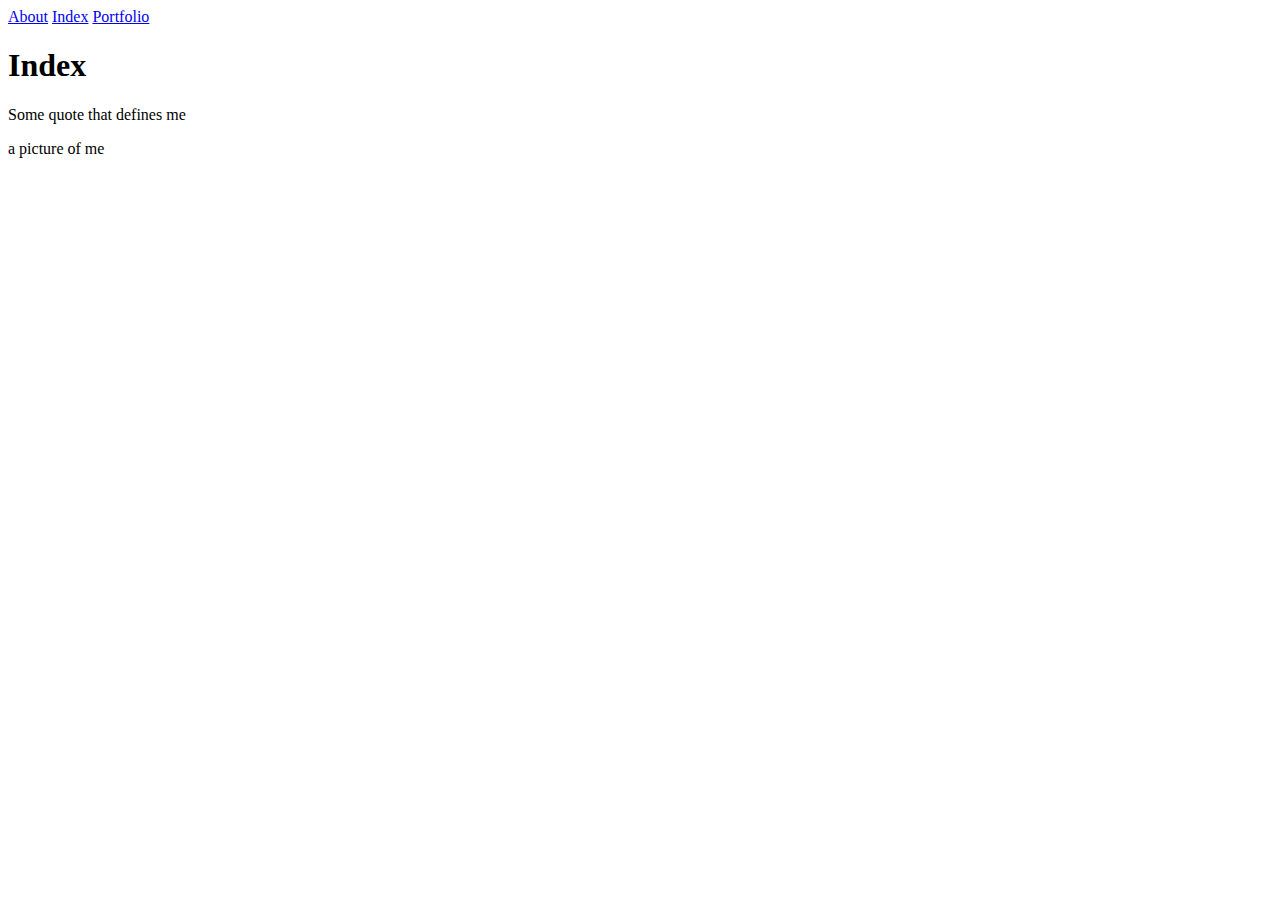
==== index.html @ bd951c8b "add some information to teach page" ====
<!DOCTYPE html>
<html lang="en">
<head>
    <meta charset="UTF-8">
    <meta name="viewport" content="width=device-width, initial-scale=1.0">
    <title>Index</title>
</head>
<body>
    <header> 
          <nav>
        <a href="./about.html"> About</a>
        <a href="./index.html"> Index</a>
        <a href="./portfolio.html"> Portfolio</a>
            </nav>
        </header>
    <h1>Index</h1>
    <section>
        <p>Some quote that defines me</p>
        <p> a picture of me</p>
    </section>
</body>
</html>
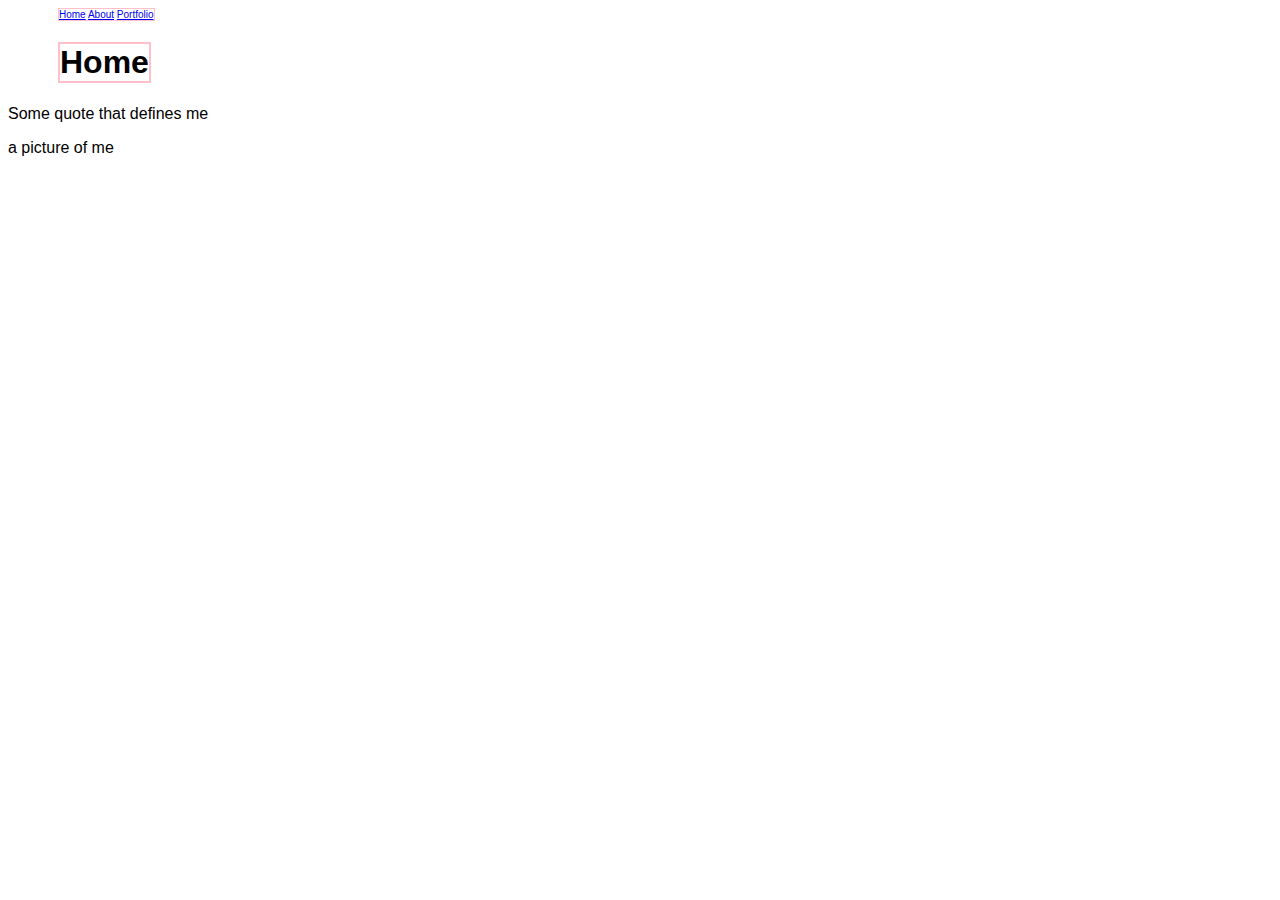
==== commit 1e287de2: "add new changes" ====
--- a/index.html
+++ b/index.html
@@ -3,17 +3,18 @@
 <head>
     <meta charset="UTF-8">
     <meta name="viewport" content="width=device-width, initial-scale=1.0">
-    <title>Index</title>
+    <title>Home</title>
+    <link rel="stylesheet" href="./style.css"
 </head>
 <body>
     <header> 
-          <nav>
+          <nav class="navbar">   
+        <a href="./index.html"> Home</a>
         <a href="./about.html"> About</a>
-        <a href="./index.html"> Index</a>
         <a href="./portfolio.html"> Portfolio</a>
             </nav>
         </header>
-    <h1>Index</h1>
+    <h1>Home</h1>
     <section>
         <p>Some quote that defines me</p>
         <p> a picture of me</p>
--- a/style.css
+++ b/style.css
@@ -0,0 +1,77 @@
+
+.container{ 
+    display:flex;
+    flex-direction:row;
+    justify-content: flex-start;
+   width:fit-content;
+   height: fit-content;
+}
+
+.project1{
+   height: 200px;
+   width: 350px;
+}
+
+.project2{
+    height:150px;
+    width: 300px;
+}   
+
+.project3{
+    height: 350px;
+    width: 250px;
+   
+}
+
+h3{
+    font-size:25px;
+}
+
+.project{
+    width:375px;
+    height:25px;
+    border: 2px solid pink;
+    padding: 10px;
+    margin: 10px;
+    text-align:center;
+}
+
+.description{
+    width:375px;
+    height:500px;
+    border: 1px solid pink;
+    padding: 10px;
+    margin: 10px;
+}
+
+h1{
+    height: fit-content;
+    border: 2px solid pink;
+    width:fit-content;
+    margin-left:50px;    
+    align-items:center;
+}
+
+h2{  height:30px;
+    width:fit-content;
+    border: 2px solid pink;
+    margin-left:50px;    
+    text-align: center;
+    align-items:center;}
+.navbar{
+    width:fit-content;
+    height:fit-content;
+    border: 1px solid pink;
+    align-items:center;
+    font-size: 10px;
+    margin-left:50px;
+}
+
+body{
+    font-family:Helvetica;
+    list-style-type: circle;
+}
+
+.list{
+    margin-left: 50px;
+}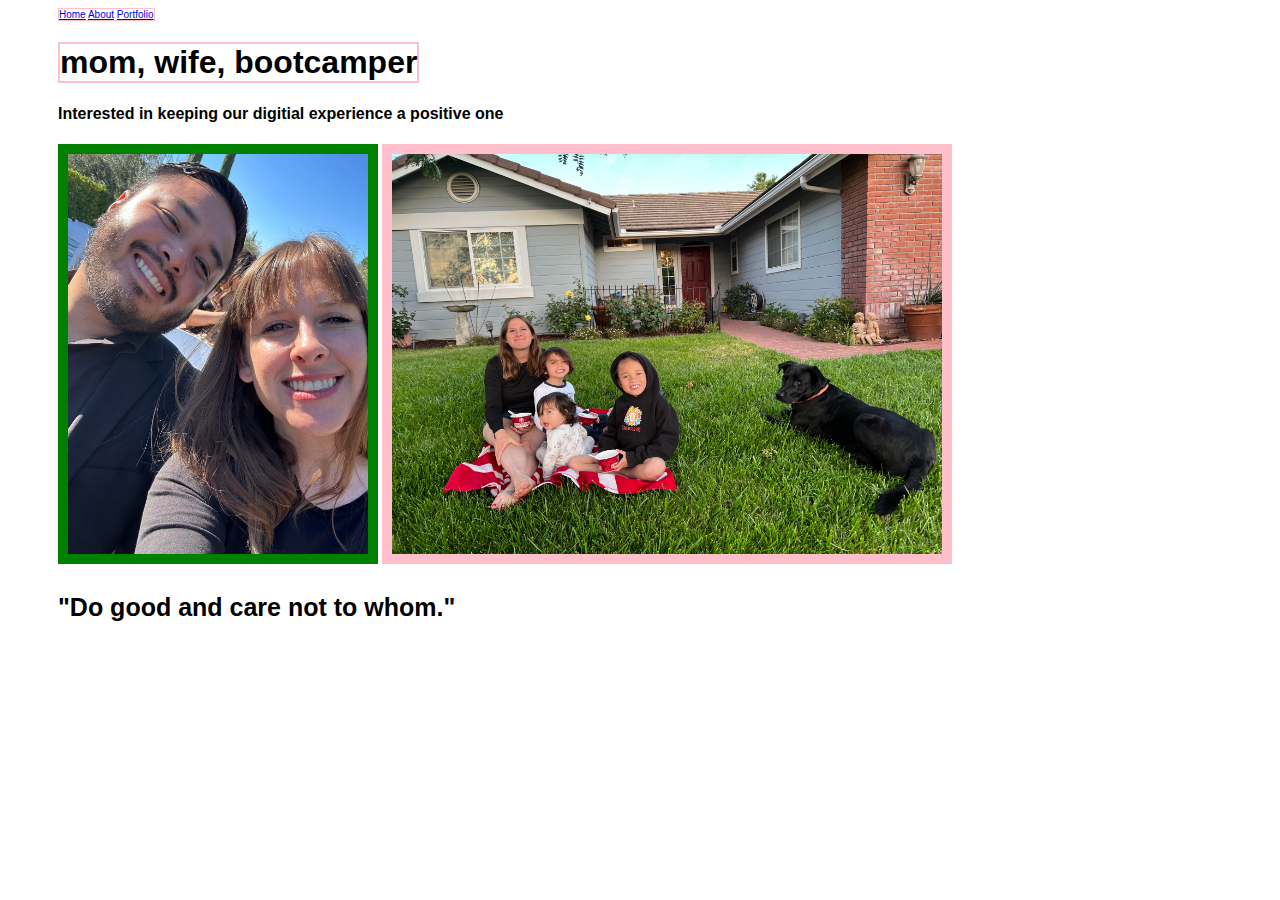
==== commit fef0c639: "finish project" ====
--- a/index.html
+++ b/index.html
@@ -4,7 +4,7 @@
     <meta charset="UTF-8">
     <meta name="viewport" content="width=device-width, initial-scale=1.0">
     <title>Home</title>
-    <link rel="stylesheet" href="./style.css"
+    <link rel="stylesheet" href="./style.css">
 </head>
 <body>
     <header> 
@@ -13,11 +13,17 @@
         <a href="./about.html"> About</a>
         <a href="./portfolio.html"> Portfolio</a>
             </nav>
-        </header>
-    <h1>Home</h1>
+        </header>    
+        <h1> mom, wife, bootcamper </h1>   
+        <h4>Interested in keeping our digitial experience a positive one</h4>
     <section>
-        <p>Some quote that defines me</p>
-        <p> a picture of me</p>
-    </section>
+        
+        <div class="list">
+            
+        <img class="imageToo" src="./wife.jpg">
+        <img class="image"  src="life.jpg">
+        <h3> "Do good and care not to whom."</h3>
+        </div>
+   </section>
 </body>
 </html>--- a/style.css
+++ b/style.css
@@ -52,6 +52,9 @@
     align-items:center;
 }
 
+h4{
+    margin-left: 50px;
+}
 h2{  height:30px;
     width:fit-content;
     border: 2px solid pink;
@@ -67,6 +70,20 @@
     margin-left:50px;
 }
 
+p{
+    font-size: 20px;
+}
+.image{
+    height:400px;
+    width:550px;
+    border: 10px solid pink;
+}
+
+.imageToo{
+    hieght: 300px;
+    width: 300px;
+    border: 10px solid green;
+}
 body{
     font-family:Helvetica;
     list-style-type: circle;
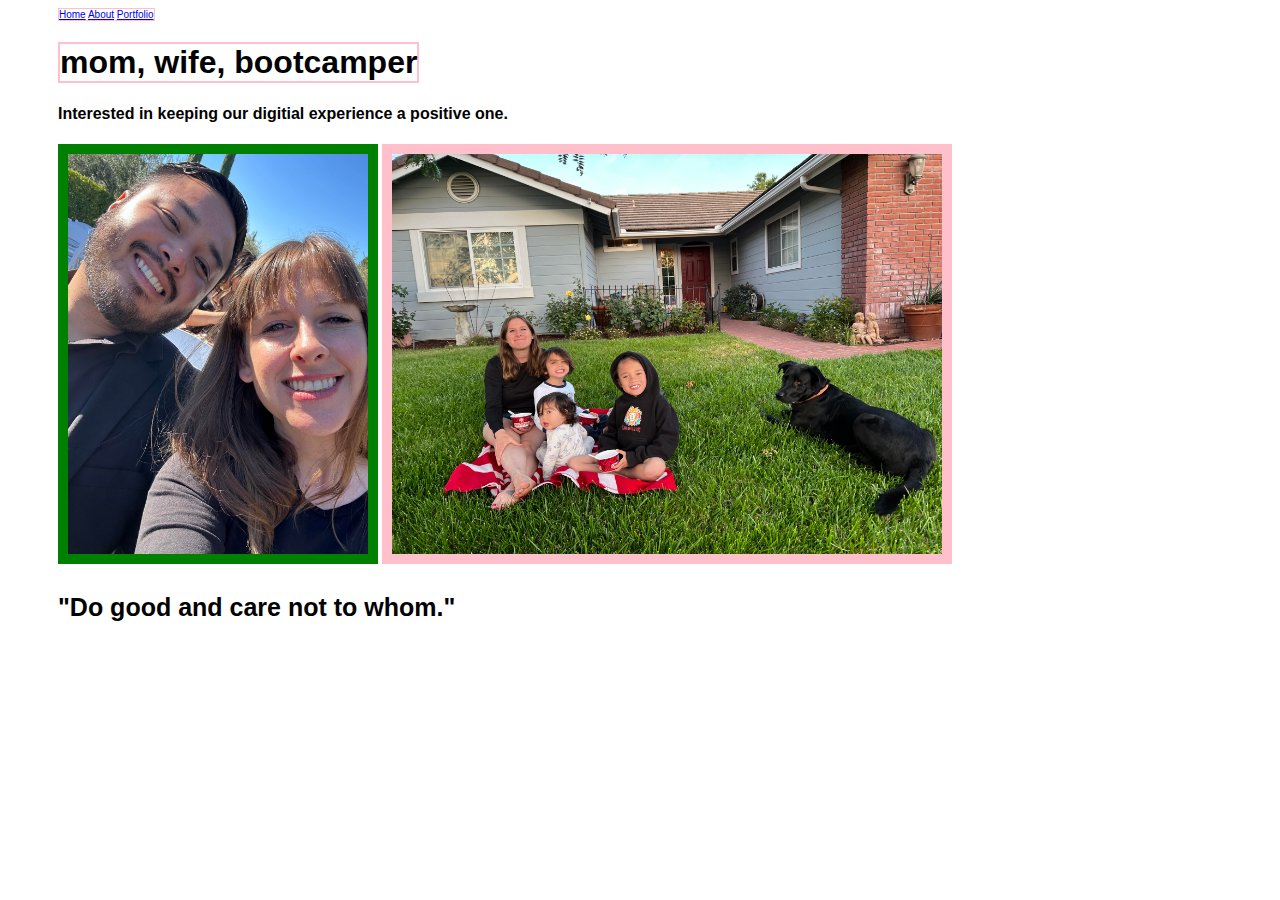
==== commit dd559775: "add java" ====
--- a/index.html
+++ b/index.html
@@ -5,6 +5,7 @@
     <meta name="viewport" content="width=device-width, initial-scale=1.0">
     <title>Home</title>
     <link rel="stylesheet" href="./style.css">
+    <script src="javascript.js"></script>
 </head>
 <body>
     <header> 
@@ -15,7 +16,7 @@
             </nav>
         </header>    
         <h1> mom, wife, bootcamper </h1>   
-        <h4>Interested in keeping our digitial experience a positive one</h4>
+        <h4>Interested in keeping our digitial experience a positive one.</h4>
     <section>
         
         <div class="list">
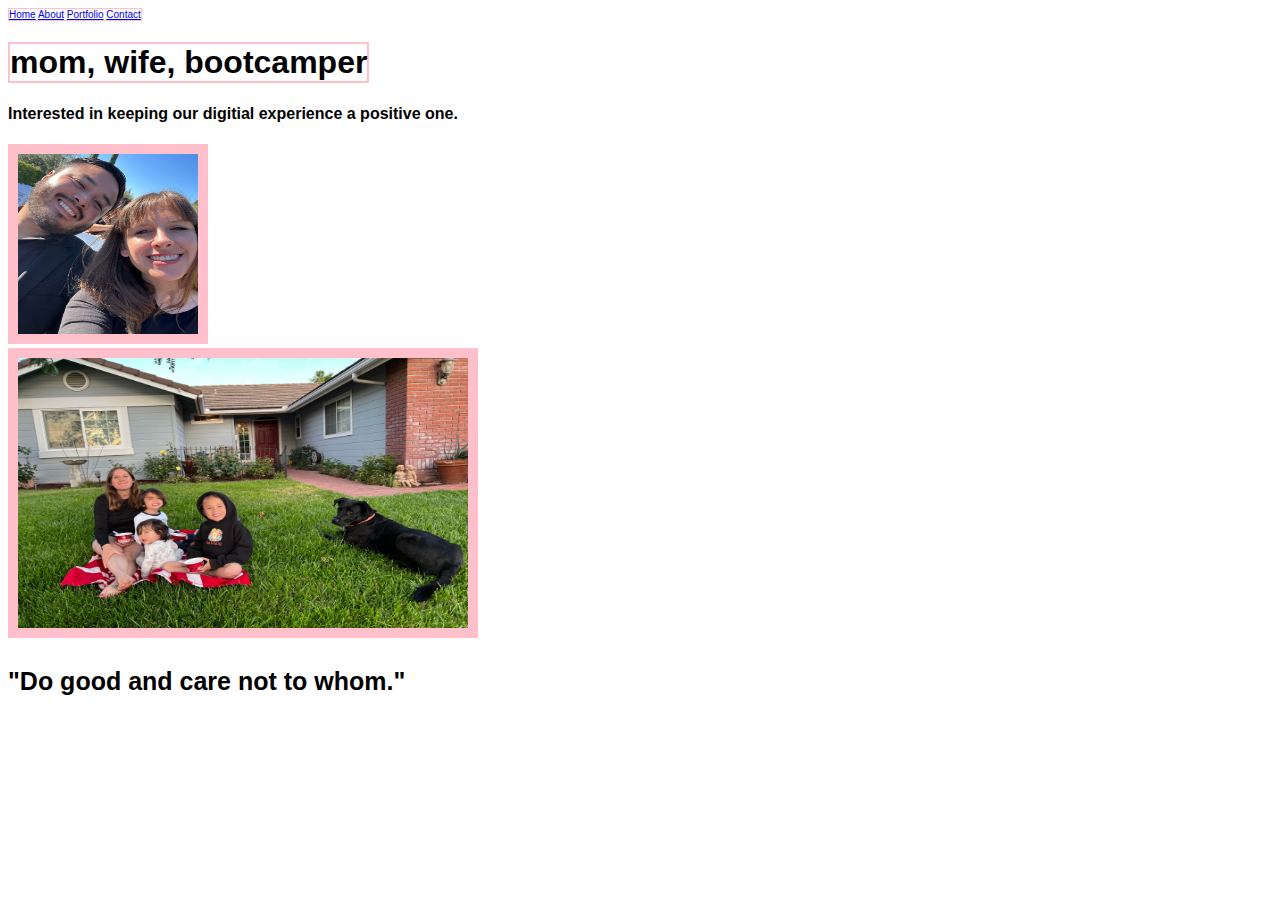
==== commit 1c68c886: "add new requirements" ====
--- a/index.html
+++ b/index.html
@@ -13,6 +13,7 @@
         <a href="./index.html"> Home</a>
         <a href="./about.html"> About</a>
         <a href="./portfolio.html"> Portfolio</a>
+        <a href="./contact.html">Contact</a>
             </nav>
         </header>    
         <h1> mom, wife, bootcamper </h1>   
@@ -22,6 +23,7 @@
         <div class="list">
             
         <img class="imageToo" src="./wife.jpg">
+        <br/>
         <img class="image"  src="life.jpg">
         <h3> "Do good and care not to whom."</h3>
         </div>
--- a/style.css
+++ b/style.css
@@ -5,6 +5,7 @@
     justify-content: flex-start;
    width:fit-content;
    height: fit-content;
+   flex-wrap: wrap;
 }
 
 .project1{
@@ -19,8 +20,7 @@
 
 .project3{
     height: 350px;
-    width: 250px;
-   
+    width: 250px;   
 }
 
 h3{
@@ -31,64 +31,89 @@
     width:375px;
     height:25px;
     border: 2px solid pink;
-    padding: 10px;
-    margin: 10px;
+    padding: 20px;
     text-align:center;
+
 }
 
 .description{
     width:375px;
     height:500px;
     border: 1px solid pink;
-    padding: 10px;
-    margin: 10px;
+    padding: 20px;
+
+    @media screen and (max-width:600px){
+        border: 5px dashed black;
+        padding: 20px;
+        background-color: pink;
+    }    
 }
 
 h1{
     height: fit-content;
     border: 2px solid pink;
-    width:fit-content;
-    margin-left:50px;    
+    width:fit-content;  
     align-items:center;
+
+    @media screen and (max-width:600px){
+        background-color:pink;
+        border: 2px dashed black;
+    }
 }
 
-h4{
-    margin-left: 50px;
-}
-h2{  height:30px;
+
+h2{  
+    height:fit-content;
     width:fit-content;
     border: 2px solid pink;
-    margin-left:50px;    
     text-align: center;
-    align-items:center;}
+    align-items:center;
+    
+    @media screen and (max-width:600px) {
+        background-color:pink;
+        
+    }
+}
 .navbar{
     width:fit-content;
-    height:fit-content;
+     height:fit-content;
     border: 1px solid pink;
     align-items:center;
     font-size: 10px;
-    margin-left:50px;
+    
+
+    @media screen and (max-width:600px) {
+        font-size:15px;
+        background-color:pink;
+           }
 }
 
 p{
-    font-size: 20px;
+    font-size: 15px;
 }
+
 .image{
-    height:400px;
-    width:550px;
+    height:30vh;
+    width:50vh;
     border: 10px solid pink;
 }
 
 .imageToo{
-    hieght: 300px;
-    width: 300px;
-    border: 10px solid green;
+    height:20vh;
+    width:20vh;
+    border: 10px solid pink;
 }
+
 body{
     font-family:Helvetica;
     list-style-type: circle;
 }
 
-.list{
-    margin-left: 50px;
+
+
+.contactMe{
+    text-align:left;
+    border:10px solid pink;
+    height:fit-content;
+    width: fit-content;
 }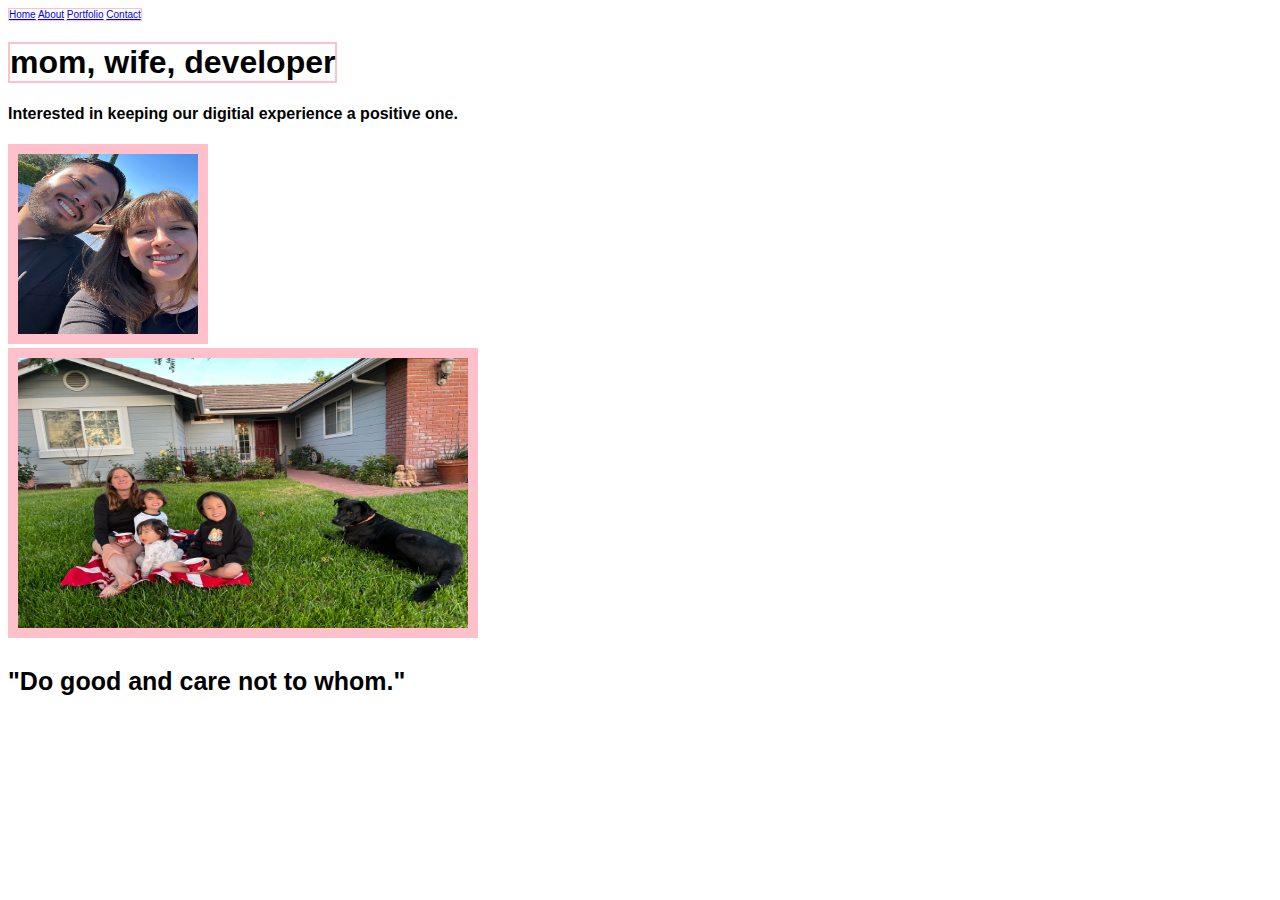
==== commit b66772e1: "add changes" ====
--- a/index.html
+++ b/index.html
@@ -16,7 +16,7 @@
         <a href="./contact.html">Contact</a>
             </nav>
         </header>    
-        <h1> mom, wife, bootcamper </h1>   
+        <h1> mom, wife, developer </h1>   
         <h4>Interested in keeping our digitial experience a positive one.</h4>
     <section>
         
--- a/style.css
+++ b/style.css
@@ -25,6 +25,11 @@
 
 h3{
     font-size:25px;
+}
+
+h3:hover, h1:hover, h2:hover, .project:hover, .description:hover{
+    font-size:30px;
+    background-color:palevioletred;
 }
 
 .project{
@@ -116,4 +121,5 @@
     border:10px solid pink;
     height:fit-content;
     width: fit-content;
-}+}
+
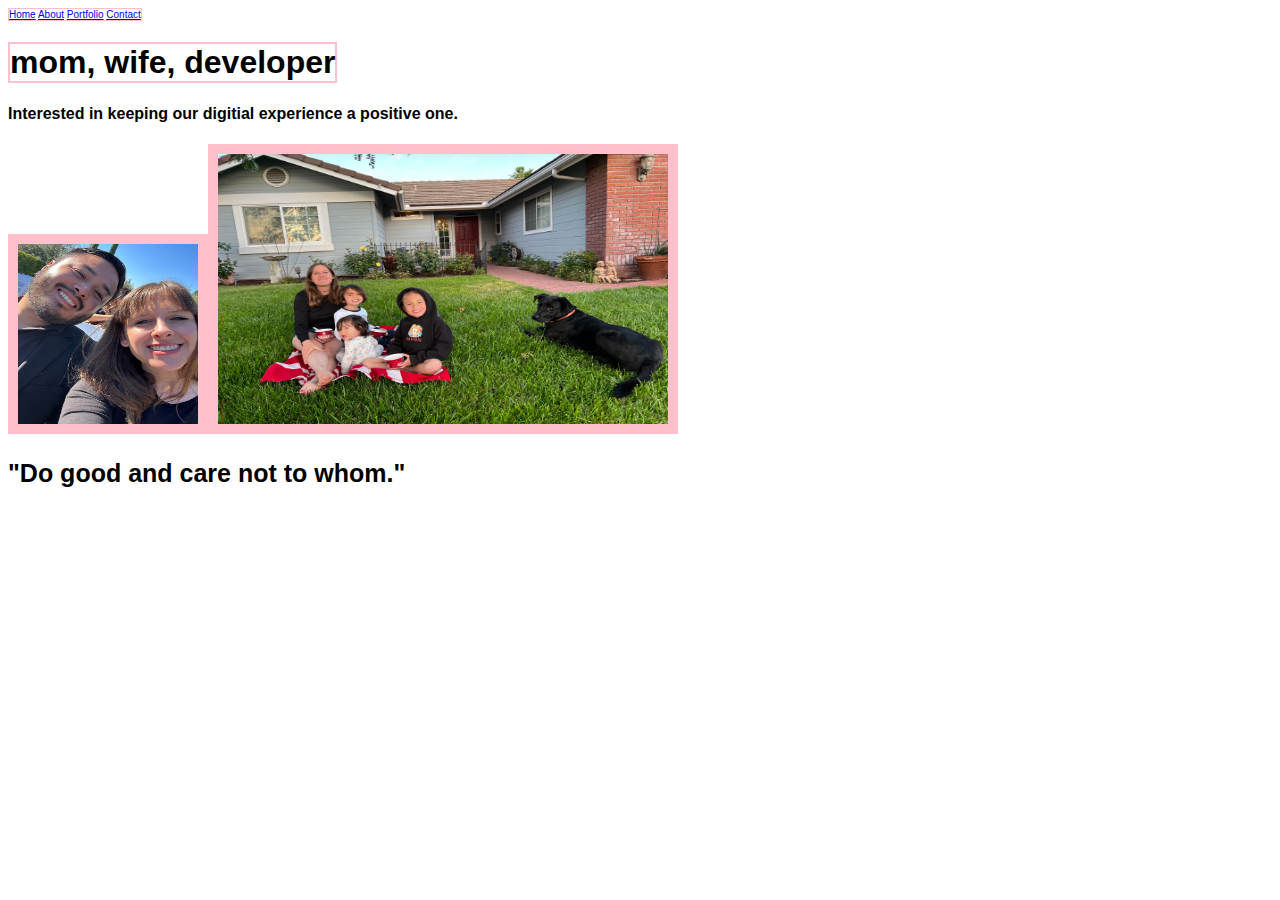
==== commit 76b9e9b0: "add files" ====
--- a/index.html
+++ b/index.html
@@ -24,9 +24,10 @@
             
         <img class="imageToo" src="./wife.jpg">
         <br/>
-        <img class="image"  src="life.jpg">
+        <img class="image"  src="life.jpg">      
+        </div>
         <h3> "Do good and care not to whom."</h3>
-        </div>
    </section>
+
 </body>
 </html>--- a/style.css
+++ b/style.css
@@ -1,3 +1,12 @@
+body{
+    font-family:Helvetica;
+    list-style-type: circle;
+
+    @media screen  and (max-width:600px) {
+        background-color: pink;
+        color: white;
+    }
+}
 
 .container{ 
     display:flex;
@@ -27,7 +36,7 @@
     font-size:25px;
 }
 
-h3:hover, h1:hover, h2:hover, .project:hover, .description:hover{
+h3:hover, h1:hover, h2:hover, .project:hover, li:hover, .description:hover{
     font-size:30px;
     background-color:palevioletred;
 }
@@ -51,6 +60,7 @@
         border: 5px dashed black;
         padding: 20px;
         background-color: pink;
+        font-size:10px;
     }    
 }
 
@@ -63,6 +73,7 @@
     @media screen and (max-width:600px){
         background-color:pink;
         border: 2px dashed black;
+        font-size:20px;
     }
 }
 
@@ -76,6 +87,7 @@
     
     @media screen and (max-width:600px) {
         background-color:pink;
+        font-size:10px;
         
     }
 }
@@ -109,10 +121,6 @@
     border: 10px solid pink;
 }
 
-body{
-    font-family:Helvetica;
-    list-style-type: circle;
-}
 
 
 
@@ -123,3 +131,7 @@
     width: fit-content;
 }
 
+.list{
+    display: flex;
+    flex-wrap: wrap-reverse;
+}